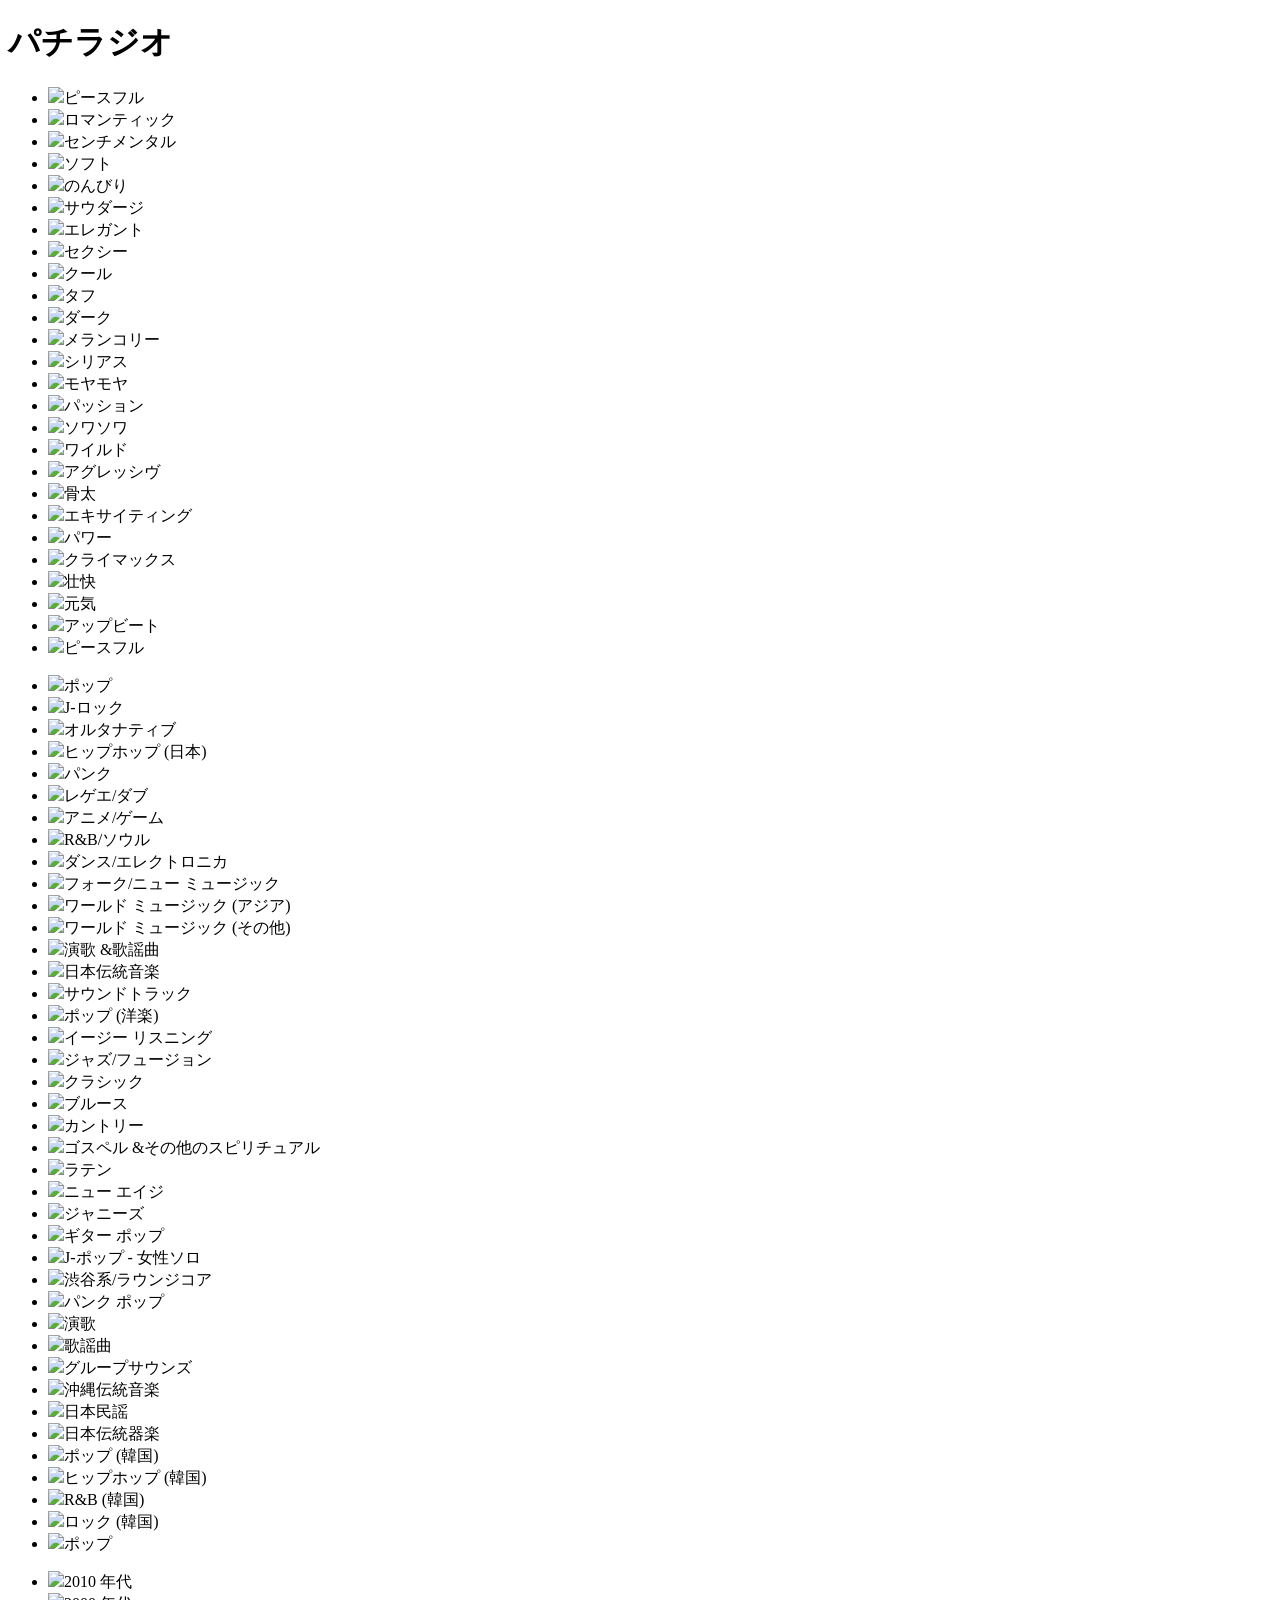
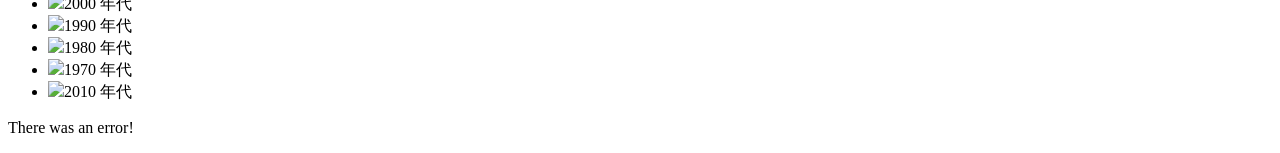
==== www/index.html @ 050ff85b "Updating spin triggers" ====
<!DOCTYPE html>
<html lang="jp">
<head>
    <meta charset="utf-8" />
    <title>パチラジオ</title>

    <!-- Stylesheets -->
    <link rel="stylesheet" media="all" href="/css/reset.css" />
    <link rel="stylesheet" media="all" href="/css/style.css" />

    <!-- JavaScript -->
    <script src="./js/libs/jquery-1.11.0.min.js" type="text/javascript"></script>
    <script src="./js/bootstrap.js"              type="text/javascript"></script>
    <script type="text/javascript">$(function(){bootstrap();});</script>
</head>
<body>
    <h1 class="spin-trigger">パチラジオ</h1>

    <!-- Hacky McHackerson -->
    <section id="headers" class="spin-trigger">
        <div id="mood-header"></div>
        <div id="genre-header"></div>
        <div id="era-header"></div>
    </section>

    <!-- Slots -->
    <section id="slots" class="spin-trigger">
        <div id="mood-wrapper" class="wrapper">
            <ul id="mood"></ul>
        </div>
        <div id="genre-wrapper" class="wrapper">
            <ul id="genre"></ul>
        </div>
        <div id="era-wrapper" class="wrapper">
            <ul id="era"></ul>
        </div>
    </section>

    <!-- Loading spinner -->
    <div id="loading-playlist" class="loading"></div>
    <div id="loading-spotify"  class="loading"></div>
    <div id="loading-youtube"  class="loading"></div>

    <!-- Error messages -->
    <div id="error"><p>There was an error!</p></div>

    <!-- Results -->
    <ol id="playlist"></ol>
    <div id="youtube"></div>
    <div id="spotify"></div>
</body>
</html>
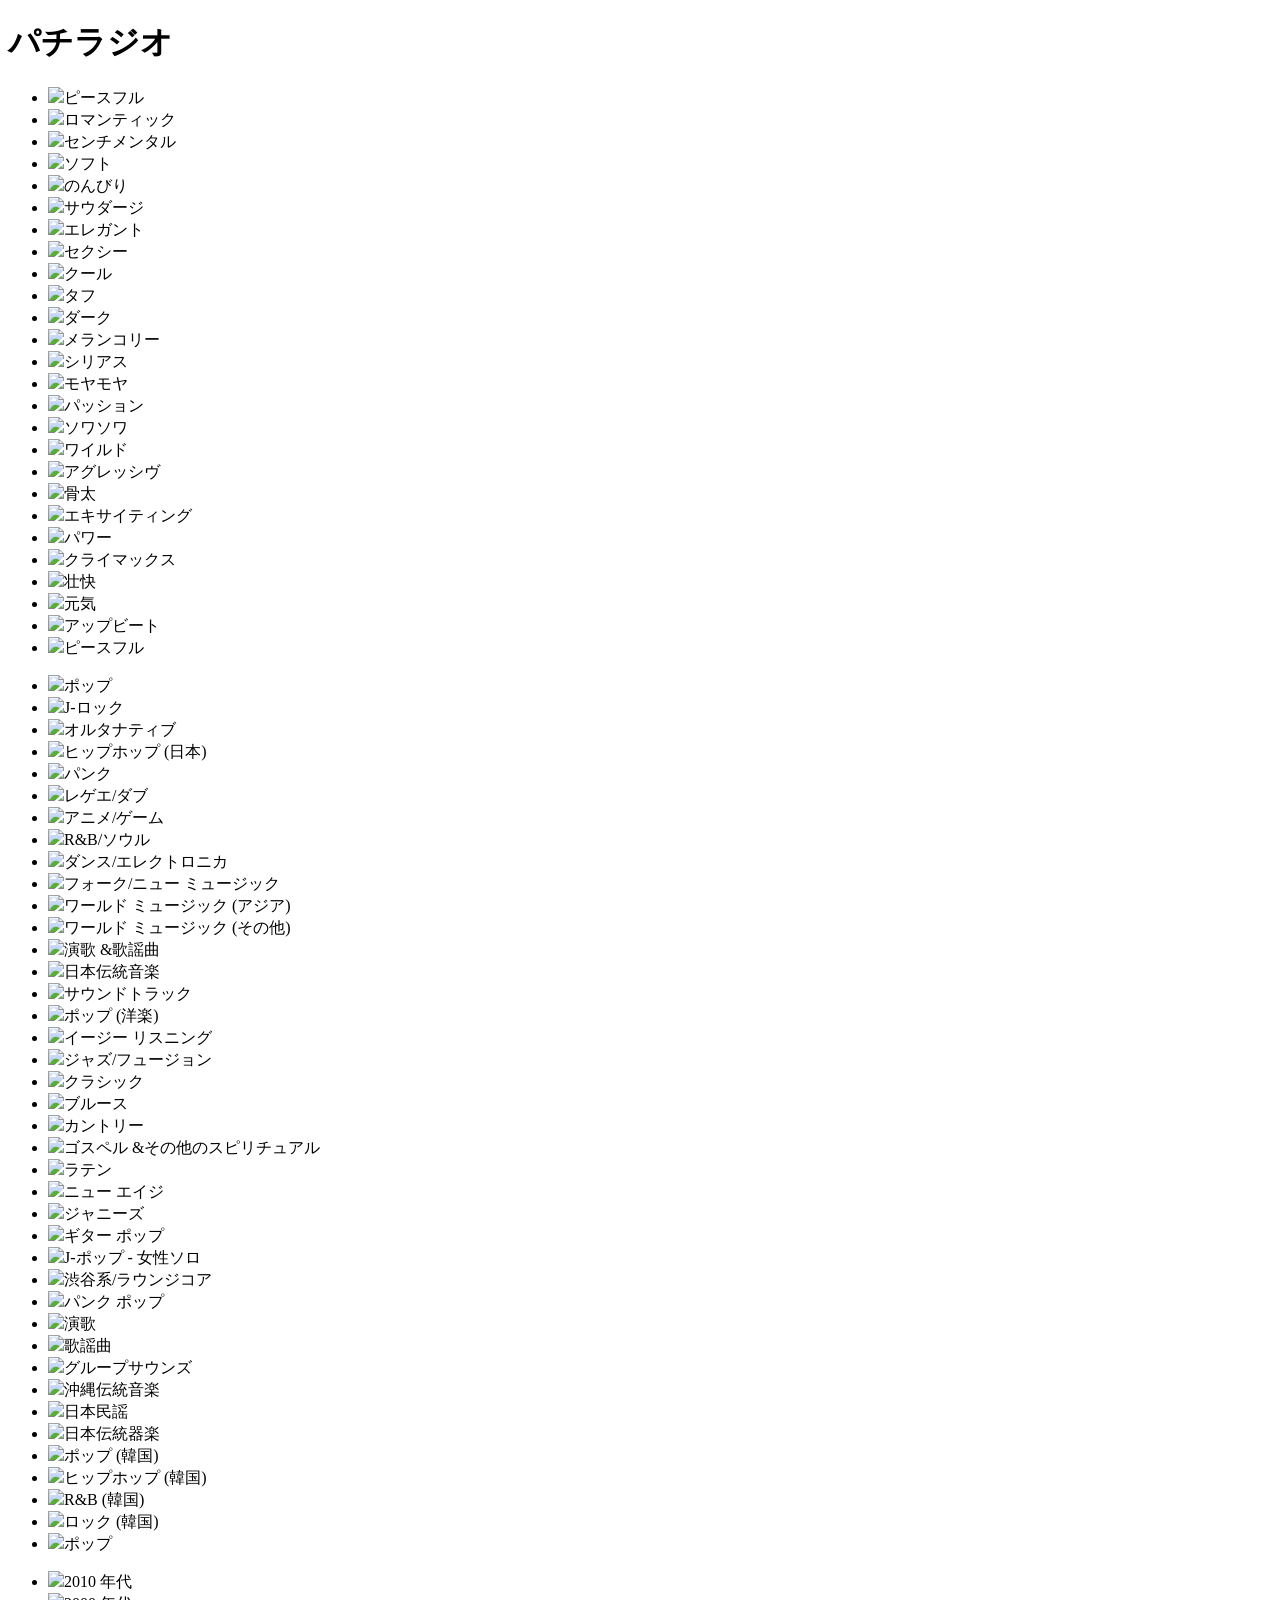
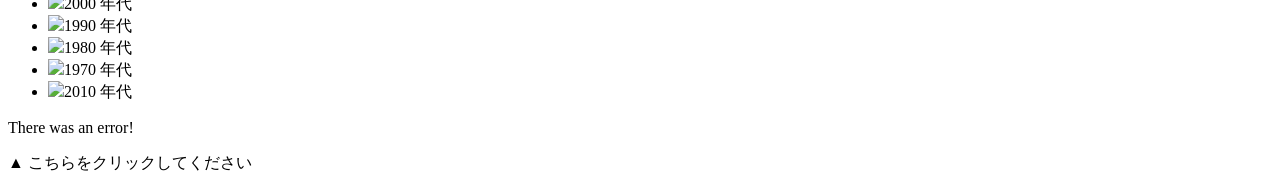
==== commit f3297c35: "Preload sfx, better performance" ====
--- a/www/index.html
+++ b/www/index.html
@@ -44,6 +44,9 @@
     <!-- Error messages -->
     <div id="error"><p>There was an error!</p></div>
 
+    <!-- Instructions -->
+    <div id="instructions">▲ こちらをクリックしてください</div>
+
     <!-- Results -->
     <ol id="playlist"></ol>
     <div id="youtube"></div>
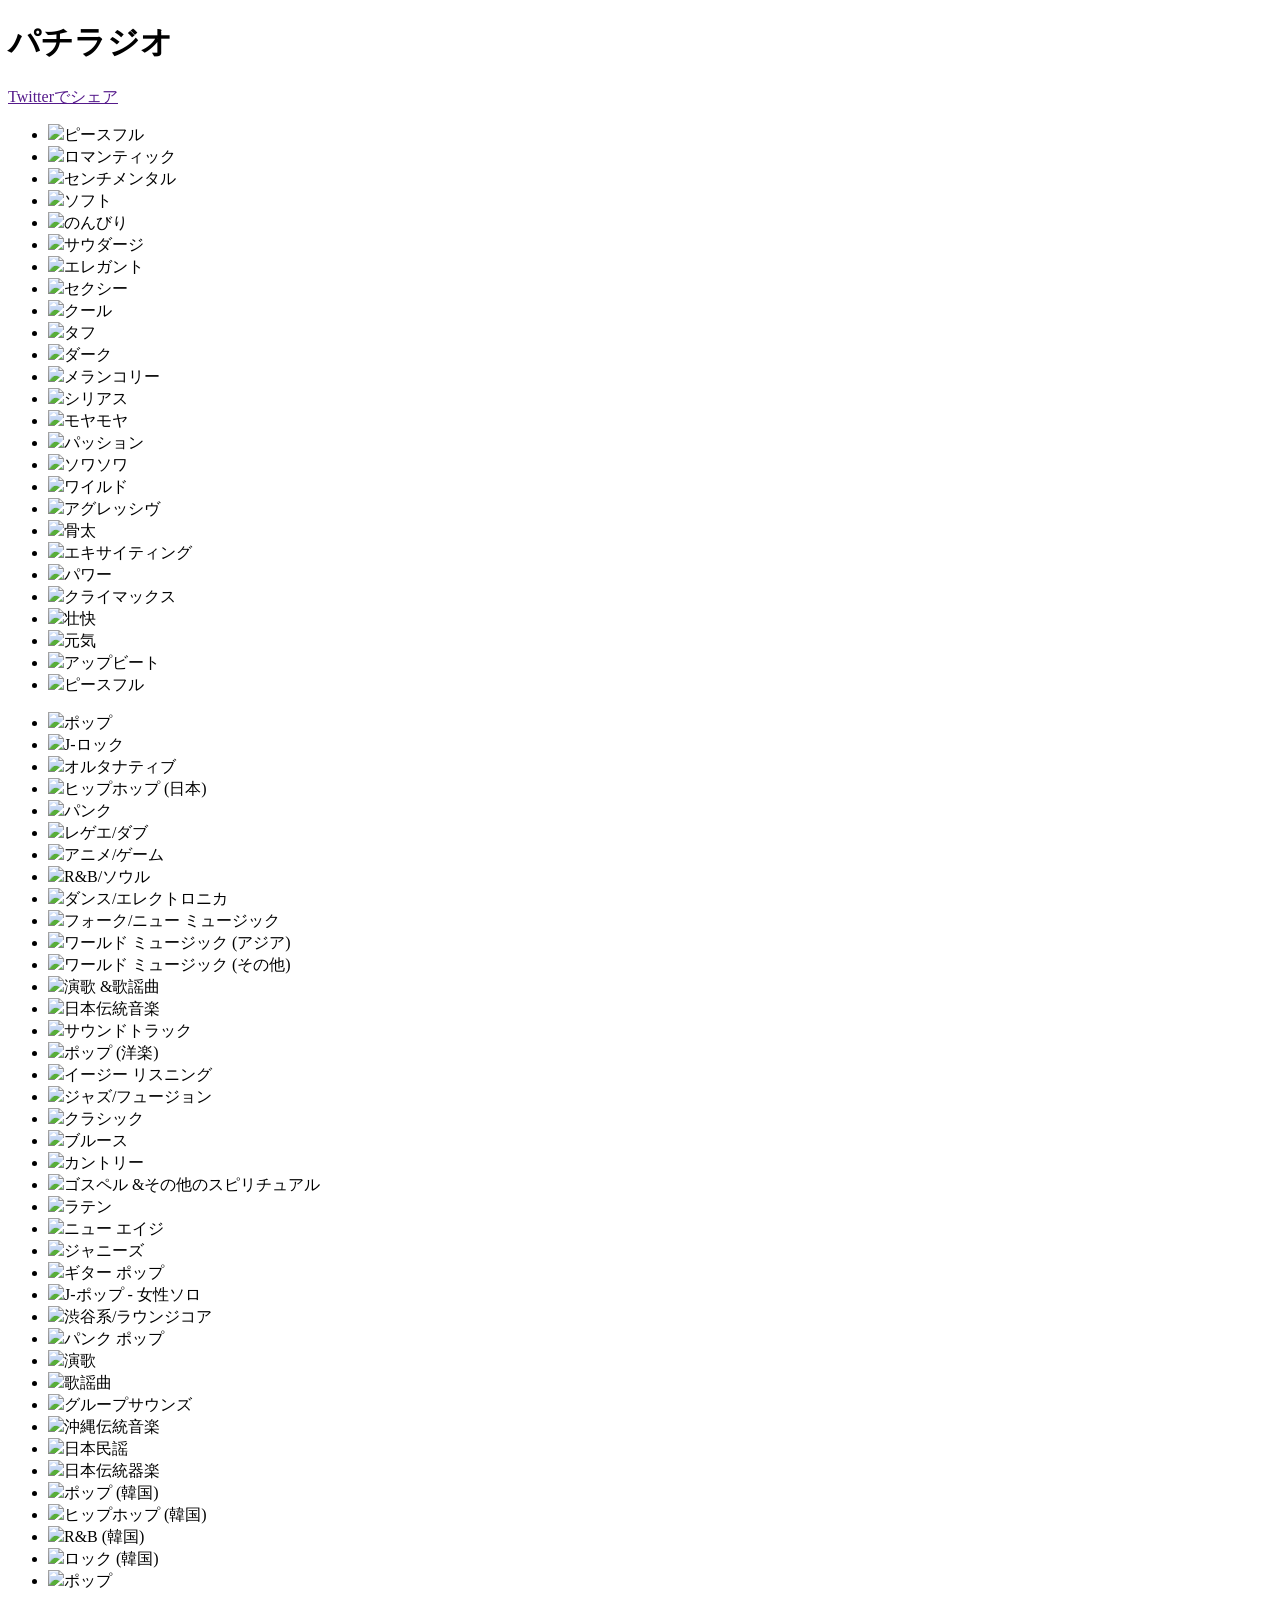
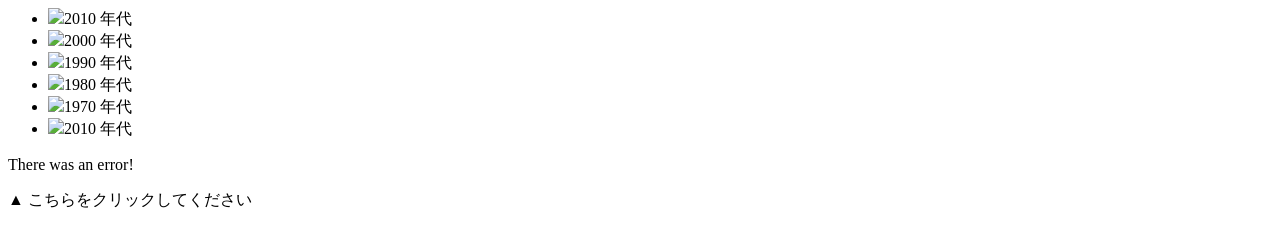
==== commit a8d34b11: "Share link style" ====
--- a/www/index.html
+++ b/www/index.html
@@ -15,6 +15,11 @@
 </head>
 <body>
     <h1 class="spin-trigger">パチラジオ</h1>
+
+    <!-- Social.. because everyone loves social right? -->
+    <section id="share">
+        <a id="share-twitter" href="">Twitterでシェア</a>
+    </section>
 
     <!-- Hacky McHackerson -->
     <section id="headers" class="spin-trigger">
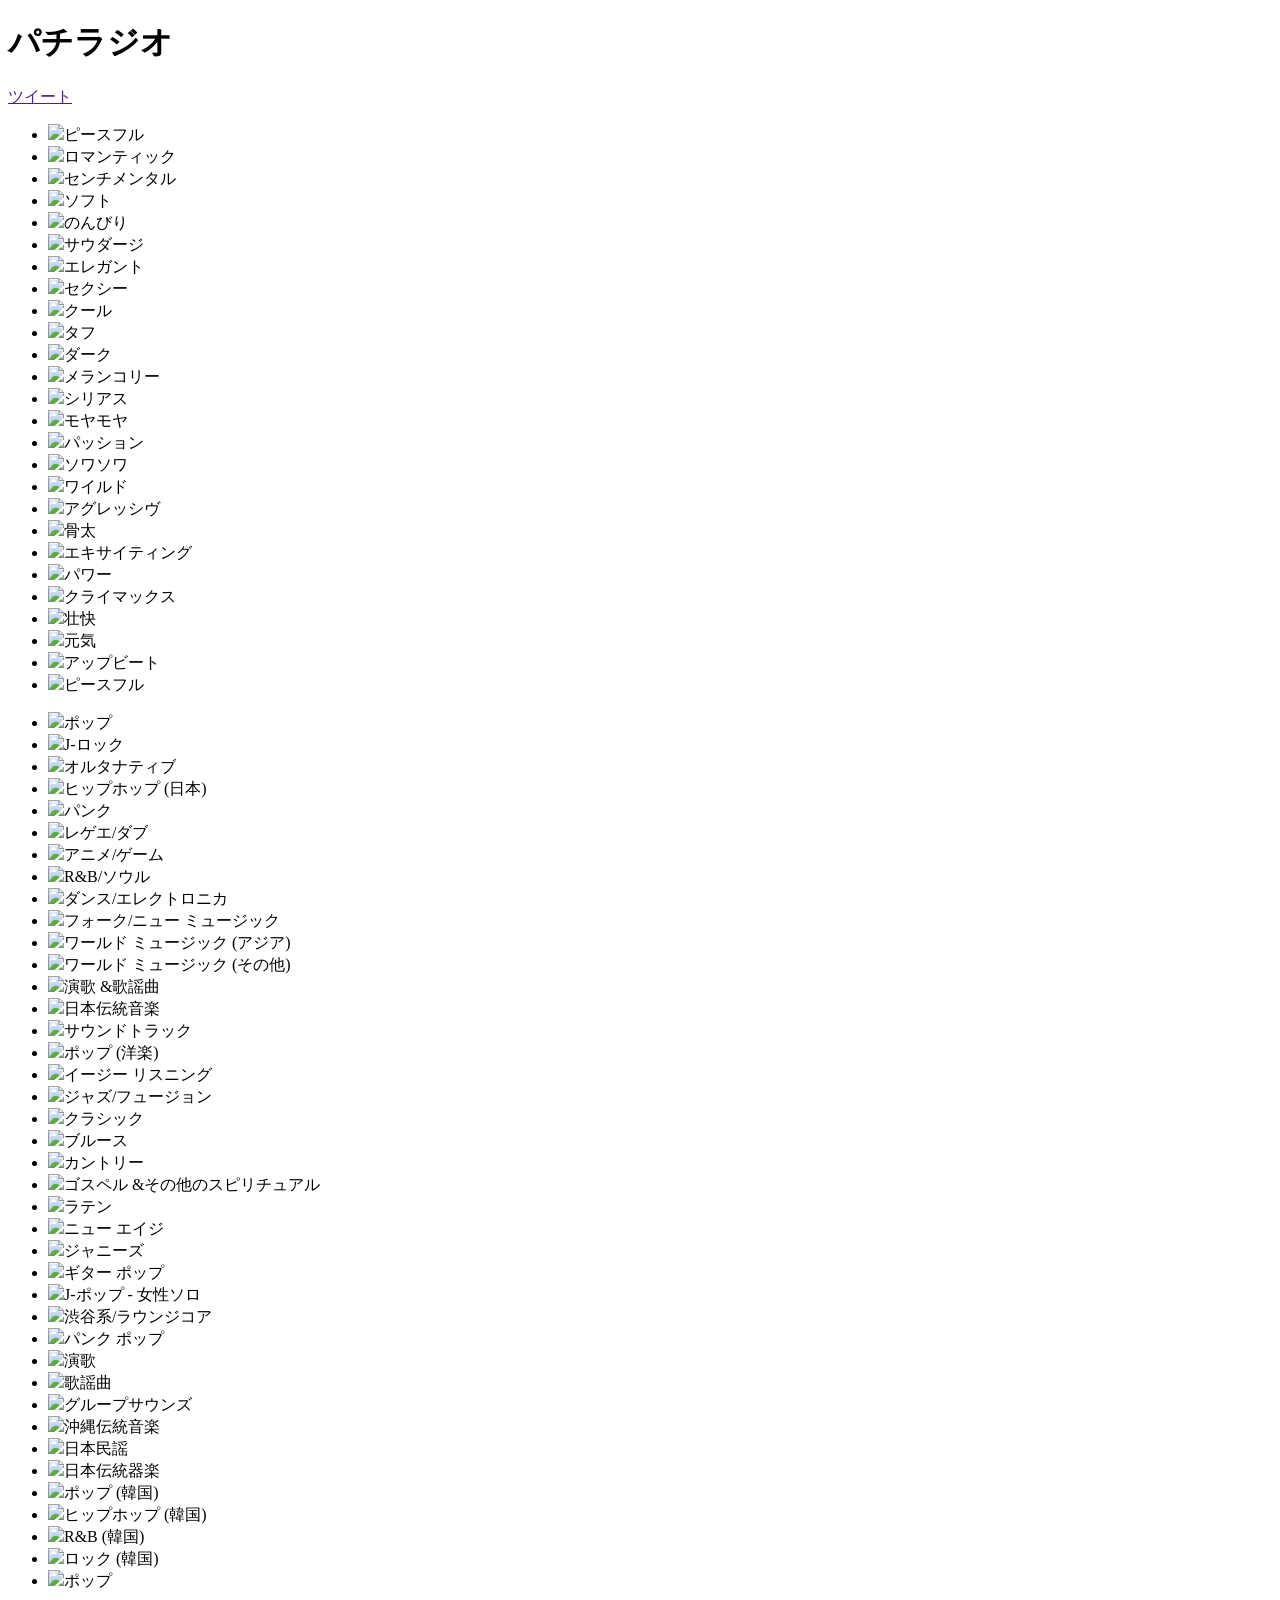
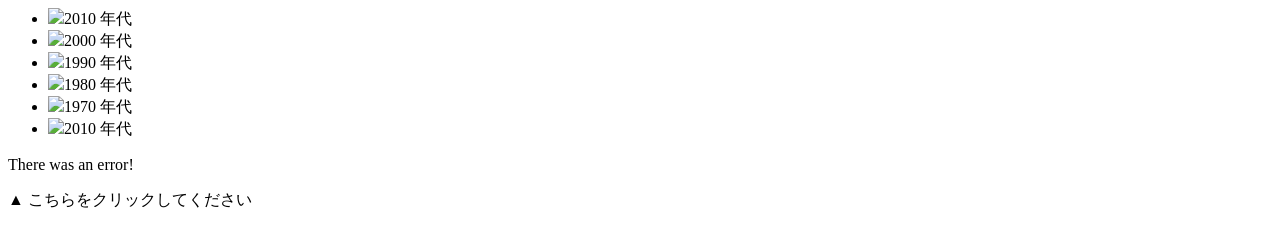
==== commit 03415614: "Twitter share and bg audio" ====
--- a/www/index.html
+++ b/www/index.html
@@ -18,7 +18,7 @@
 
     <!-- Social.. because everyone loves social right? -->
     <section id="share">
-        <a id="share-twitter" href="">Twitterでシェア</a>
+        <a id="share-twitter" target="_blank" href=""><i></i><span class="twCount">ツイート</span></a>
     </section>
 
     <!-- Hacky McHackerson -->
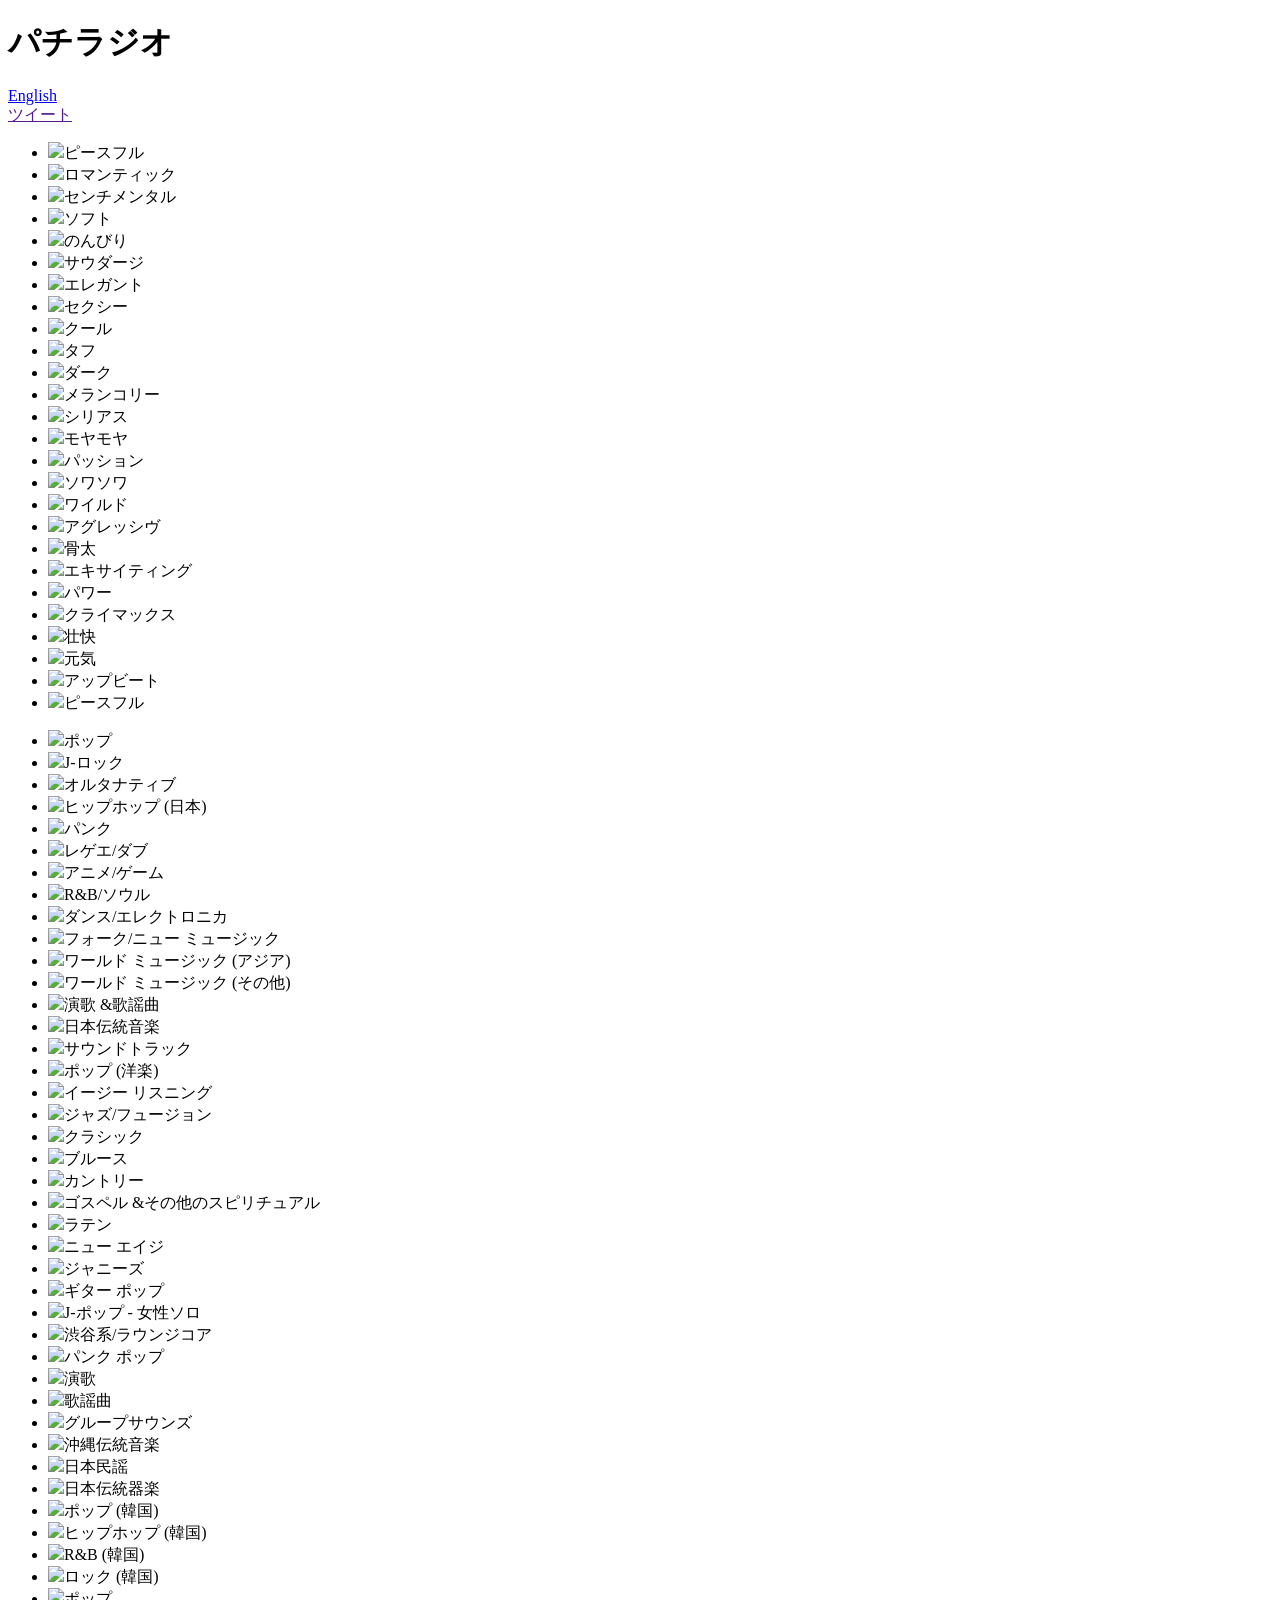
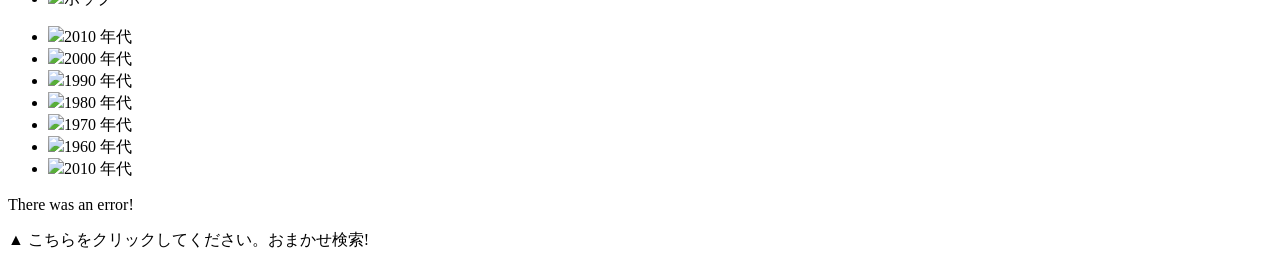
==== commit a4773ff3: "Language change" ====
--- a/www/index.html
+++ b/www/index.html
@@ -15,6 +15,11 @@
 </head>
 <body>
     <h1 class="spin-trigger">パチラジオ</h1>
+
+    <!-- Language change -->
+    <section id="language">
+        <a onclick="window.location.hash='#english'; window.location.reload()" href="#english">English</a>
+    </section>
 
     <!-- Social.. because everyone loves social right? -->
     <section id="share">
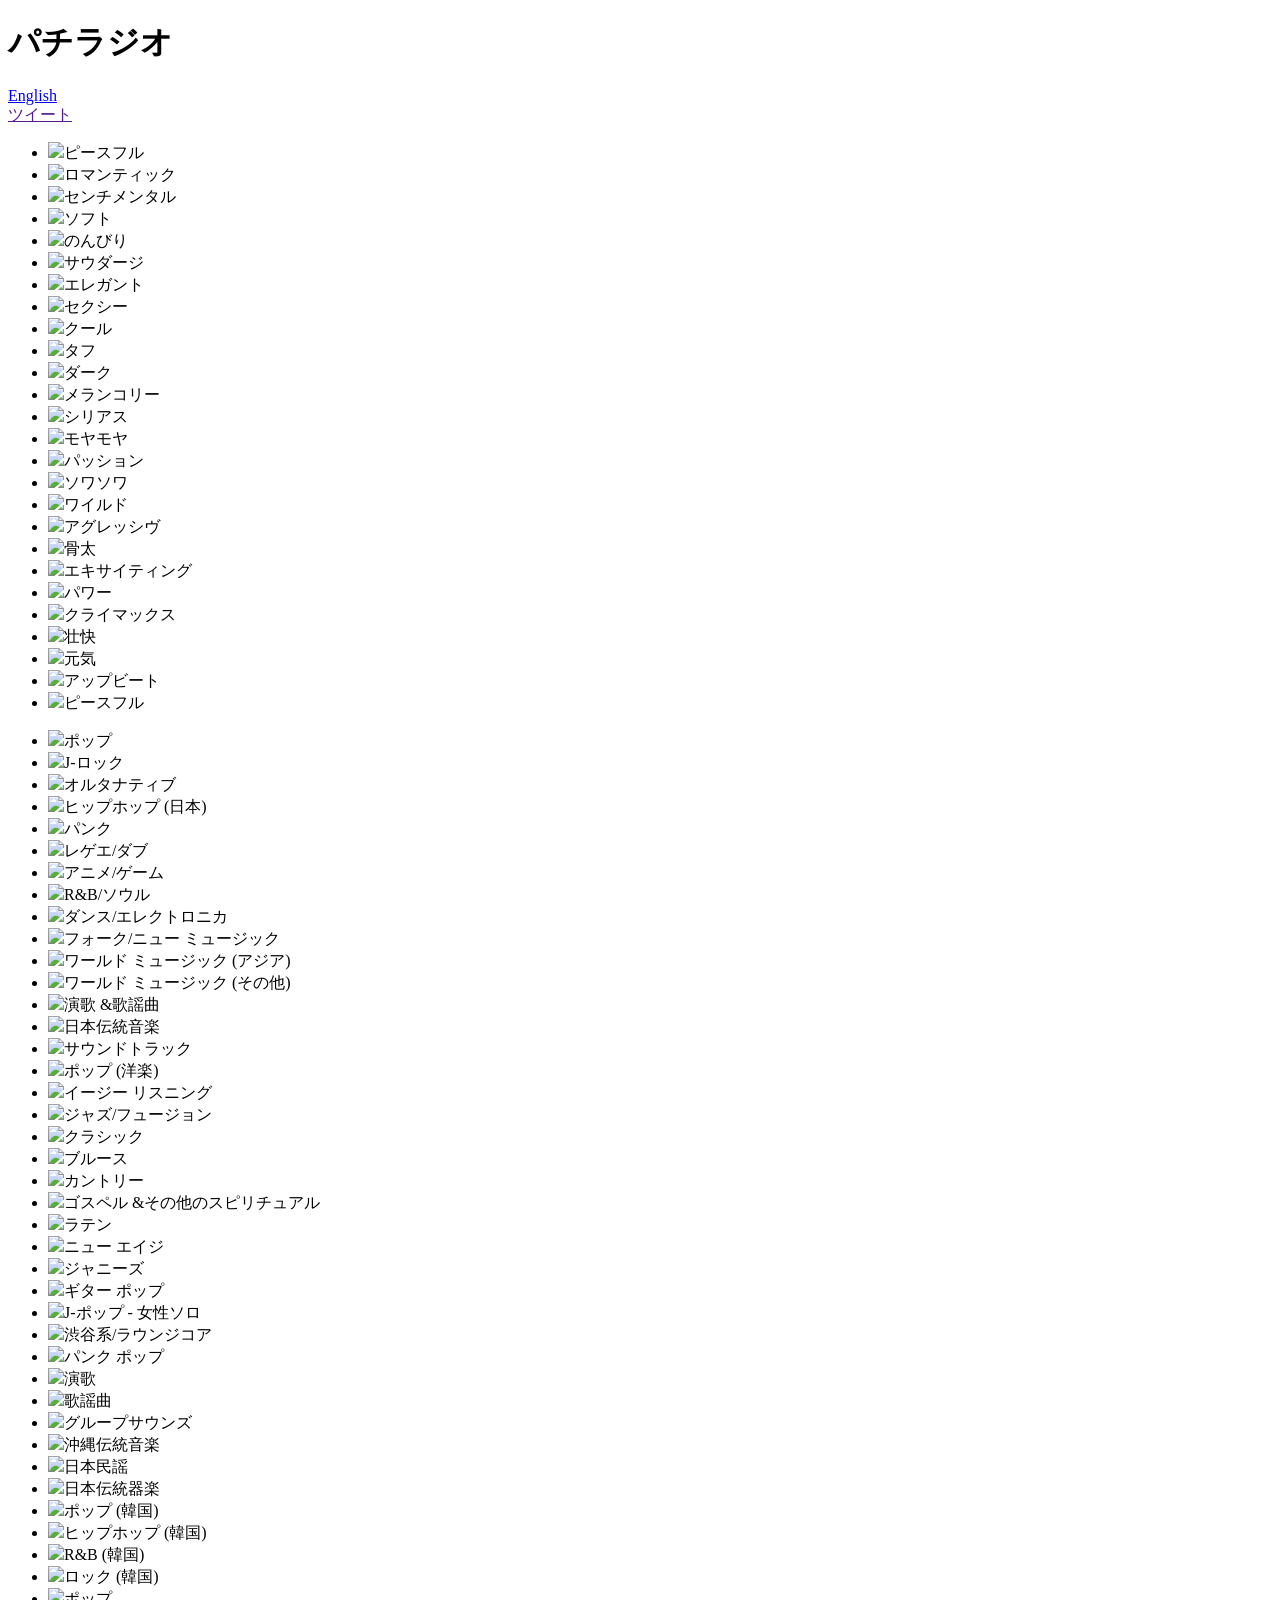
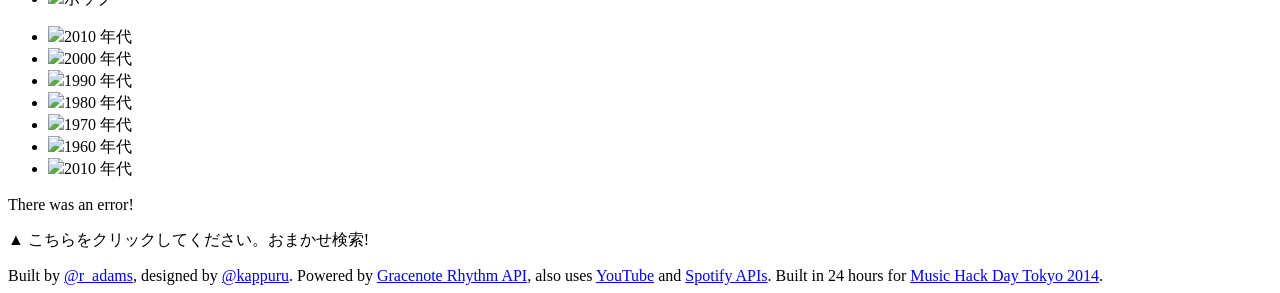
==== commit ed7f7597: "Adding footer, fixing scaling." ====
--- a/www/index.html
+++ b/www/index.html
@@ -61,5 +61,12 @@
     <ol id="playlist"></ol>
     <div id="youtube"></div>
     <div id="spotify"></div>
+    
+    <!-- Footer -->
+    <footer>
+    Built by <a href="https://twitter.com/r_adams">@r_adams</a>, designed by <a href="https://twitter.com/kappuru">@kappuru</a>.
+    Powered by <a href="https://developer.gracenote.com/rhythm-api">Gracenote Rhythm API</a>, also uses <a href="https://developers.google.com/youtube/">YouTube</a> and <a href="https://developer.spotify.com/technologies/web-api/">Spotify APIs</a>.
+    Built in 24 hours for <a href="https://www.hackerleague.org/hackathons/music-hack-day-tokyo-2014">Music Hack Day Tokyo 2014</a>. 
+    </footer>
 </body>
 </html>
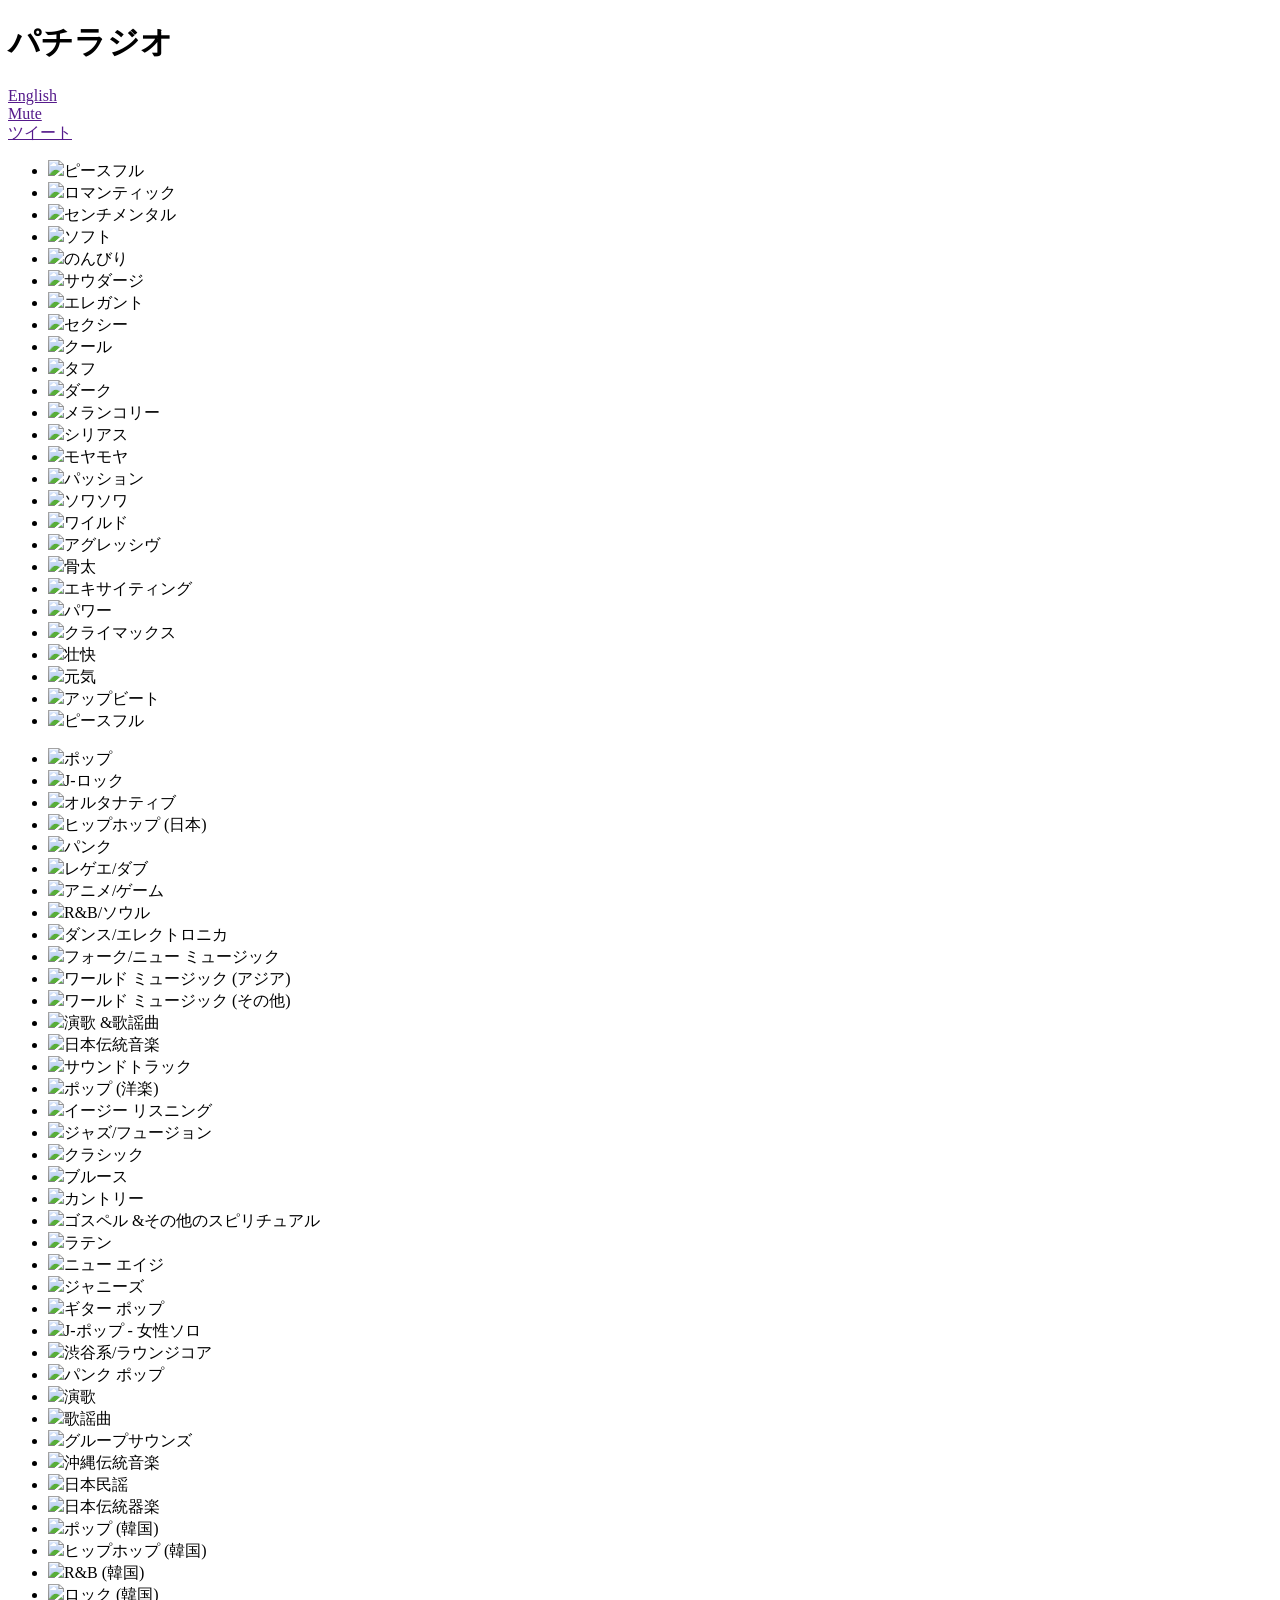
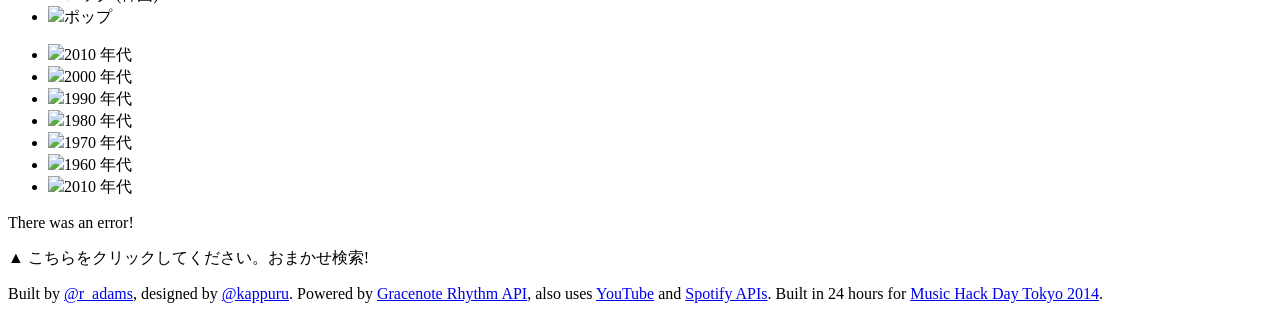
==== commit ce93ed8b: "Adding sound controls and better language switch." ====
--- a/www/index.html
+++ b/www/index.html
@@ -1,8 +1,10 @@
 <!DOCTYPE html>
 <html lang="jp">
 <head>
+    <title>パチラジオ</title>
     <meta charset="utf-8" />
-    <title>パチラジオ</title>
+    <meta name="google" content="notranslate" />
+    <meta http-equiv="Content-Language" content="ja_JP" />
 
     <!-- Stylesheets -->
     <link rel="stylesheet" media="all" href="/css/reset.css" />
@@ -18,7 +20,12 @@
 
     <!-- Language change -->
     <section id="language">
-        <a onclick="window.location.hash='#english'; window.location.reload()" href="#english">English</a>
+        <a id="switchlang" href="">English</a>
+    </section>
+    
+    <!-- Settings -->
+    <section id="settings">
+        <a id="audiomute" href="">Mute</a>
     </section>
 
     <!-- Social.. because everyone loves social right? -->
